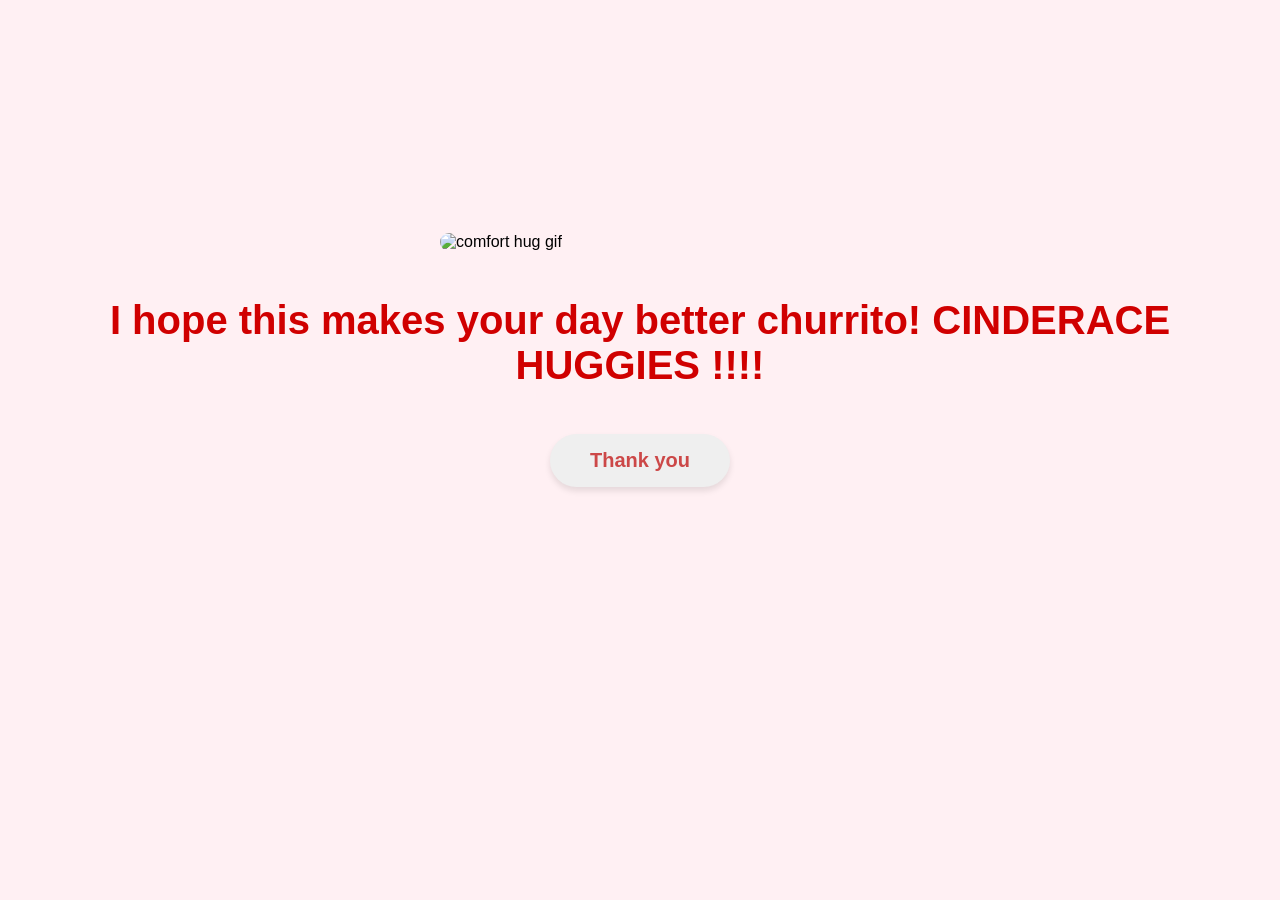
==== Churro/comfort.html @ 81816d47 "Fix Churro website page links and add root redirect for GitHub Pages" ====
<!DOCTYPE html>
<html>
<head>
    <meta charset="UTF-8">
    <title>Comfort</title>
    <link rel="stylesheet" href="style2.css">
</head>
<body>
    <img id="mainGif" src="images/cinderacehugs.gif" alt="comfort hug gif">
    <h1 id="question">I hope this makes your day better churrito! CINDERACE HUGGIES !!!!</h1>
    
    <div class="buttons" id="btnContainer">
        <button onclick="window.location.href='index.html'">Thank you</button>
    </div>

</body>
</html>
---- Churro/style2.css ----
body { 
    display: flex; 
    flex-direction: column; 
    align-items: center; 
    justify-content: center; 
    height: 80vh; 
    margin: 0; 
    font-family: 'Quicksand', sans-serif;
    background-color: #fff0f3; 
    transition: background-color 0.5s;
}

#mainGif { width: 400px; border-radius: 20px; margin-bottom: 20px; }

h1 { color: #d00000; font-size: 2.5rem; text-align: center; padding: 0 20px; font-family: 'Georgia', sans-serif; }

.buttons { display: flex; gap: 20px; justify-content: center; margin-top: 20px; }

button { 
      color: rgb(204, 72, 72);
    padding: 15px 40px; font-size: 20px; cursor: pointer; border: none; 
    border-radius: 50px; font-weight: bold; transition: 0.3s;
    box-shadow: 0 4px 6px rgba(0,0,0,0.1);
}


.return-btn:hover {
    background-color: #ff85a1;
}


button:hover { transform: scale(1.05); }
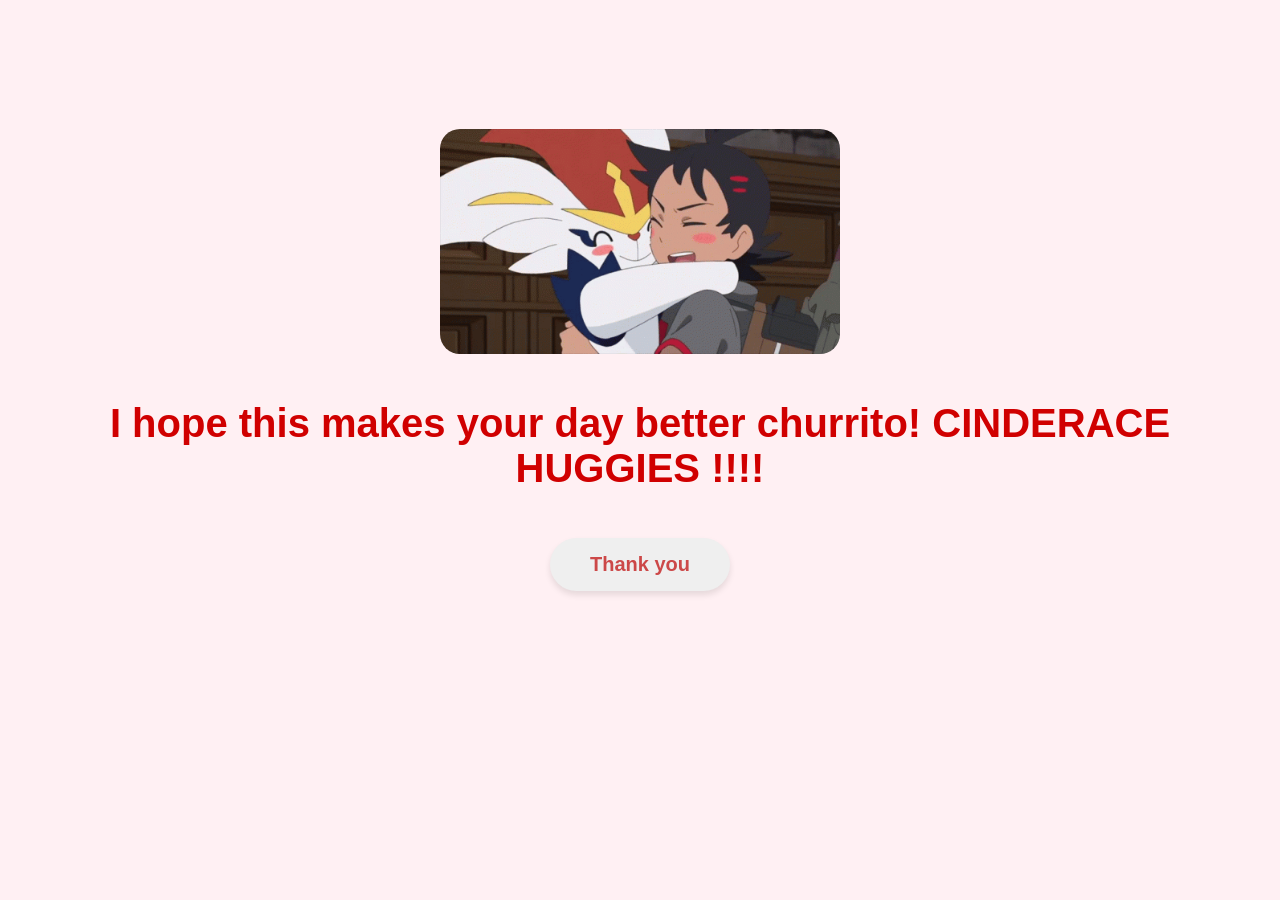
==== commit 2d45fcf3: "Update comfort.html" ====
--- a/Churro/comfort.html
+++ b/Churro/comfort.html
@@ -14,4 +14,4 @@
     </div>
 
 </body>
-</html>+</html>
